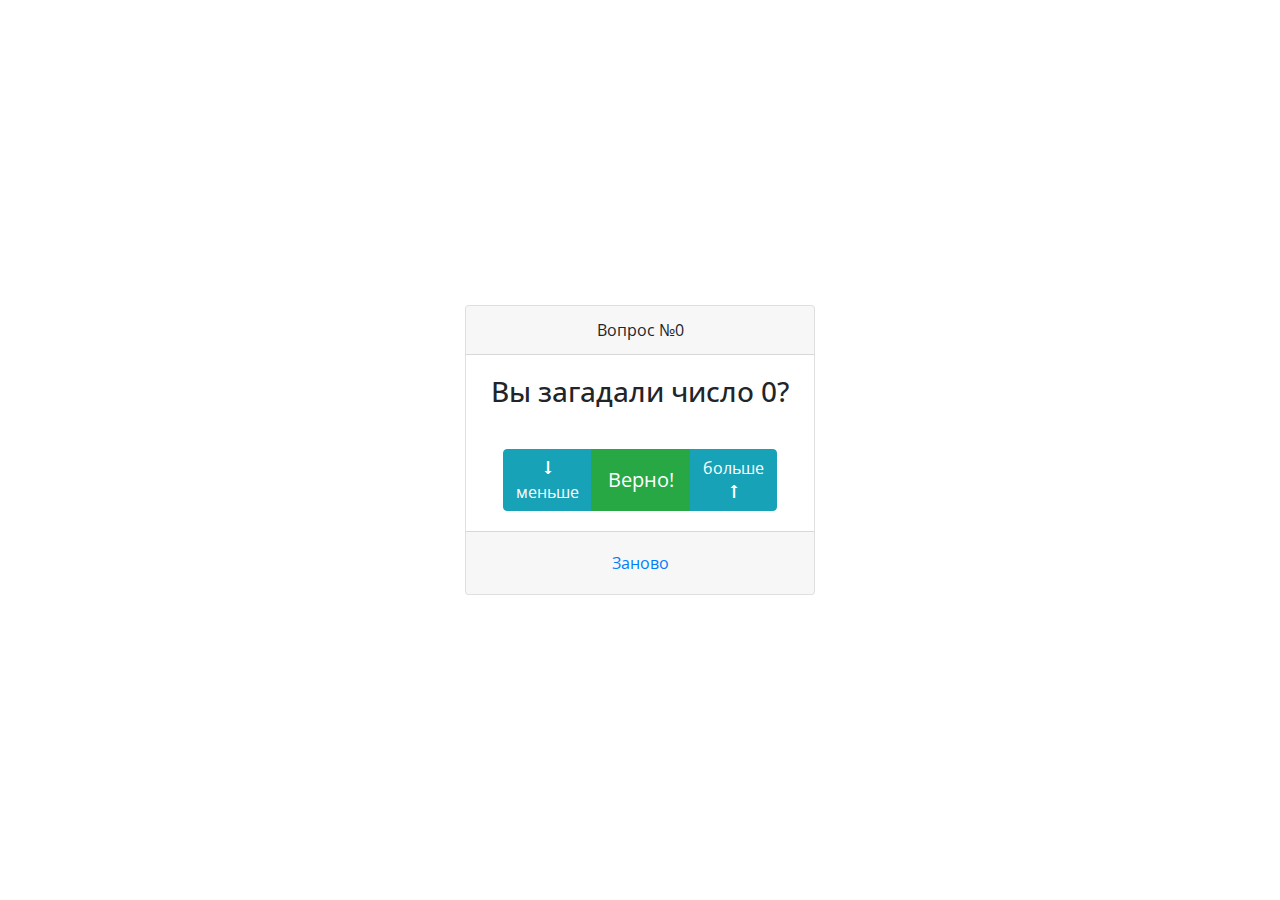
==== bjs/08_if_else/index.html @ 149f99ca "work with 08 script" ====
<!DOCTYPE html>
<html lang="en">
<head>
    <meta charset="UTF-8">
    <title>Угадайка</title>
    <link rel="stylesheet" href="https://stackpath.bootstrapcdn.com/bootstrap/4.4.1/css/bootstrap.min.css"
          integrity="sha384-Vkoo8x4CGsO3+Hhxv8T/Q5PaXtkKtu6ug5TOeNV6gBiFeWPGFN9MuhOf23Q9Ifjh" crossorigin="anonymous">
    <link href="https://fonts.googleapis.com/css2?family=Open+Sans" rel="stylesheet">
    <link rel="stylesheet" href="style.css" type="text/css"/>
    <script src="https://ajax.googleapis.com/ajax/libs/jquery/3.5.1/jquery.min.js"></script>
    <script src="https://cdn.jsdelivr.net/npm/popper.js@1.16.0/dist/umd/popper.min.js" integrity="sha384-Q6E9RHvbIyZFJoft+2mJbHaEWldlvI9IOYy5n3zV9zzTtmI3UksdQRVvoxMfooAo" crossorigin="anonymous"></script>
    <script src="https://stackpath.bootstrapcdn.com/bootstrap/4.4.1/js/bootstrap.min.js" integrity="sha384-wfSDF2E50Y2D1uUdj0O3uMBJnjuUD4Ih7YwaYd1iqfktj0Uod8GCExl3Og8ifwB6" crossorigin="anonymous"></script>
</head>
<body>
    <!-- Modal window-->
    <div class="modal fade" id="ModalCenter" tabindex="-1" role="dialog" aria-labelledby="ModalCenterTitle" aria-hidden="true">
        <div class="modal-dialog modal-dialog-centered" role="document">
          <div class="modal-content">
            <div class="modal-header">
              <h5 class="modal-title" id="exampleModalLongTitle">Загадай число!</h5>
              <button type="button" class="close" data-dismiss="modal" aria-label="Close">
                <span aria-hidden="true">&times;</span>
              </button>
            </div>
            <div class="modal-body">
                <form method="POST">
                    <div class="field">
                        <label for="min-value">Введите минимальное число:</label>
                        <input type="text" id="min-value">
                    </div>
                </form>
                <form method="POST">
                    <div class="field">
                        <label for="max-value">Введите максимальное число:</label>
                        <input type="text" id="max-value">
                    </div>
                </form>
            </div>
            <div class="modal-footer">
              <button type="button" class="btn btn-secondary" data-dismiss="modal">Закрыть</button>
              <button type="button" class="btn btn-primary" data-toggle="popover">Сохранить</button>
            </div>
          </div>
        </div>
      </div>
    <!-- Modal window-->
<div class="container">
    <div class="row game-card align-items-center">
        <div class="col col-md-4 offset-md-4">
            <div class="card text-center">
                <div class="card-header">
                    <p class="m-0">Вопрос №<span id="orderNumberField">5</span></p>
                </div>
                <div class="card-body">
                    <div class="row no-gutters">
                        <div class="col">
                            <h3 class="card-title m-0"><span id="answerField">Вы загадали число 5?</span></h3>
                        </div>
                    </div>
                </div>
                <div class="card-body">
                    <div class="btn-group">
                        <button class="btn btn-info" id="btnLess">&#129047;<br>меньше</button>
                        <button class="btn btn-success btn-lg" id="btnEqual">Верно!</button>
                        <button class="btn btn-info" id="btnOver">больше<br>&#129045;</button>
                    </div>
                </div>
                <div class="card-footer">
                    <button class="btn btn-link" id="btnRetry" data-toggle="modal" data-target="#modal">Заново</button>
                </div>
            </div>
        </div>
    </div>
</div>

<script src="script.js"></script>
</body>
</html>
---- bjs/08_if_else/style.css ----
div.field {
    clear: both;
    text-align:right;
    line-height:25px;
  }
  div.field label { 
    float: left;
  }

.game-card {
    height: 100vh;
    font-family: 'Open Sans', monospace;
}
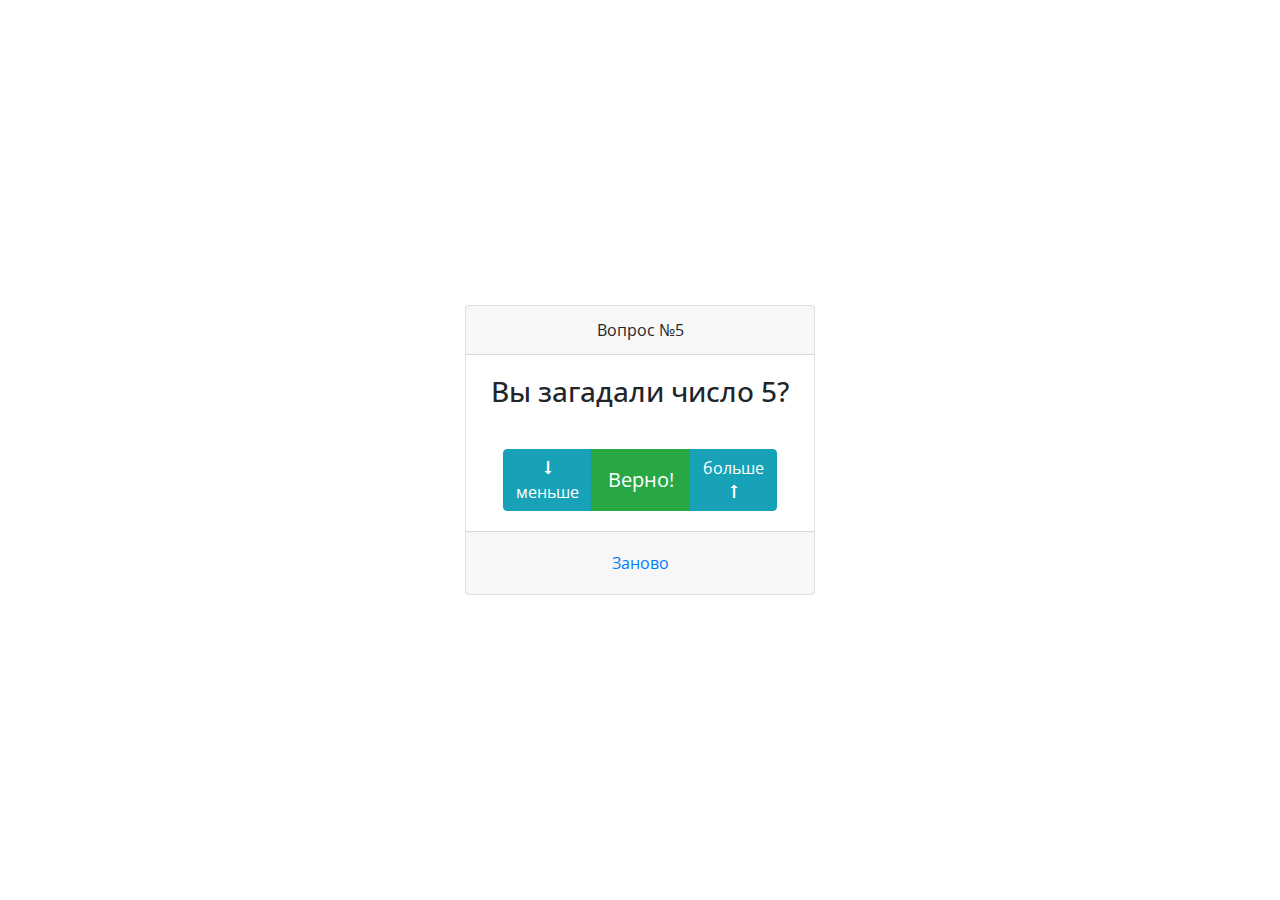
==== commit 378814ac: "add alerts, change questions/answers" ====
--- a/bjs/08_if_else/index.html
+++ b/bjs/08_if_else/index.html
@@ -23,6 +23,14 @@
               </button>
             </div>
             <div class="modal-body">
+                <!-- Alert block -->
+                <div class="alert alert-warning" role="alert">
+                    <span сlass="alert-text">Текст</span>
+                    <button type="button" class="close" data-dismiss="alert" aria-label="Close">
+                        <span aria-hidden="true">&times;</span>
+                    </button>
+                </div>
+                <!-- Alert block -->                
                 <form method="POST">
                     <div class="field">
                         <label for="min-value">Введите минимальное число:</label>
--- a/bjs/08_if_else/style.css
+++ b/bjs/08_if_else/style.css
@@ -11,3 +11,6 @@
     height: 100vh;
     font-family: 'Open Sans', monospace;
 }
+/* .alert-warning {
+  margin-top: -20px;
+} */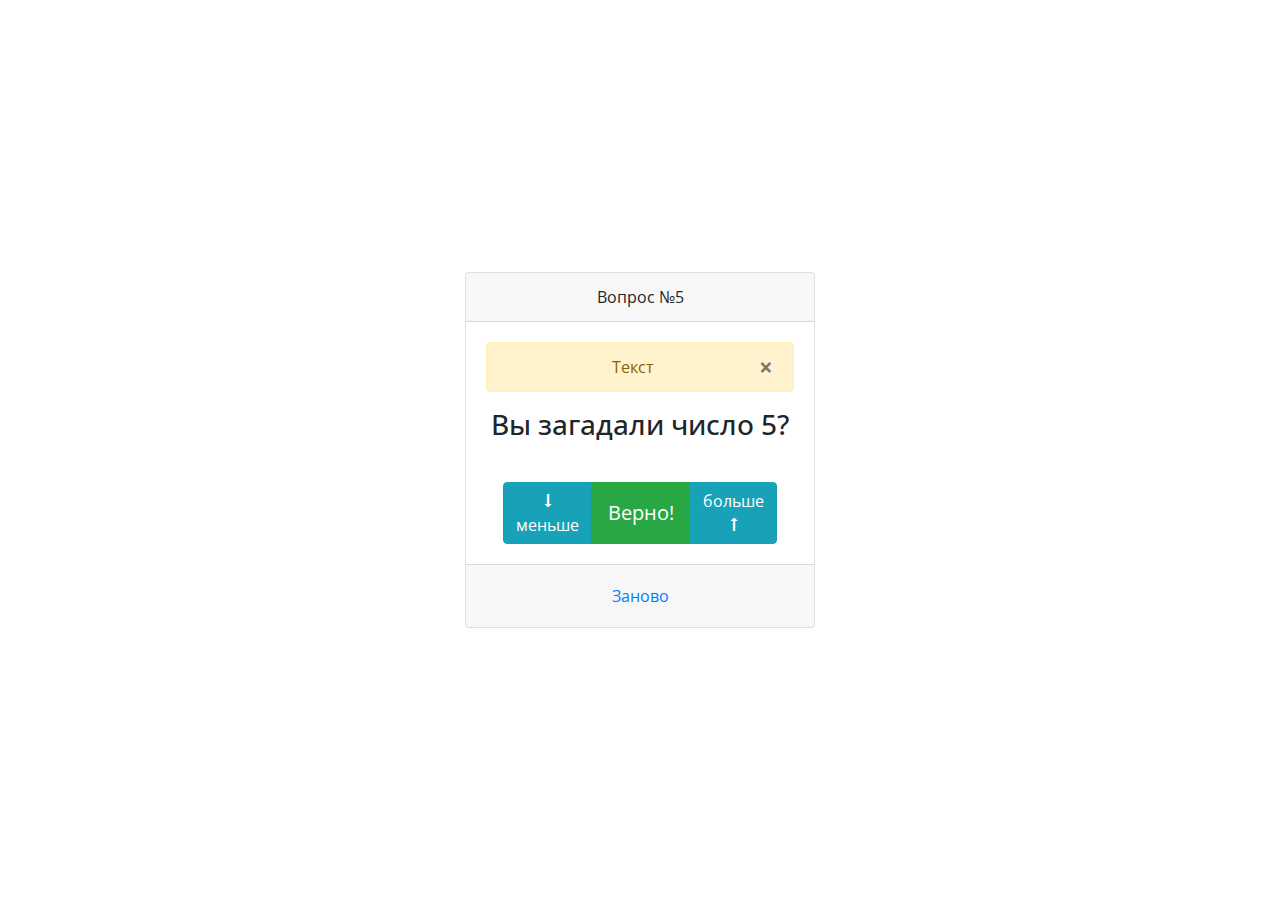
==== commit 04564060: "change 'if' to ternary operation, fix alerts" ====
--- a/bjs/08_if_else/index.html
+++ b/bjs/08_if_else/index.html
@@ -17,18 +17,18 @@
         <div class="modal-dialog modal-dialog-centered" role="document">
           <div class="modal-content">
             <div class="modal-header">
-              <h5 class="modal-title" id="exampleModalLongTitle">Загадай число!</h5>
+              <h5 class="modal-title" id="exampleModalLongTitle">Загадайте число в заданном интервале: </h5>
               <button type="button" class="close" data-dismiss="modal" aria-label="Close">
                 <span aria-hidden="true">&times;</span>
               </button>
             </div>
             <div class="modal-body">
                 <!-- Alert block -->
-                <div class="alert alert-warning" role="alert">
+                <div class="alert alert-warning" id="modal-alert" role="alert">
                     <span сlass="alert-text">Текст</span>
-                    <button type="button" class="close" data-dismiss="alert" aria-label="Close">
+                    <!-- <button type="button" class="close" data-dismiss="alert" aria-label="Close">
                         <span aria-hidden="true">&times;</span>
-                    </button>
+                    </button> -->
                 </div>
                 <!-- Alert block -->                
                 <form method="POST">
@@ -60,8 +60,16 @@
                     <p class="m-0">Вопрос №<span id="orderNumberField">5</span></p>
                 </div>
                 <div class="card-body">
-                    <div class="row no-gutters">
+                    <div class="row no-gutters">  
                         <div class="col">
+                            <!-- Alert block -->
+                         <div class="alert alert-warning" id="game-alert" role="alert">
+                             <span сlass="game-alert-text" id="game-alert-text">Текст</span>
+                             <button type="button" class="close" data-dismiss="alert" aria-label="Close">
+                                 <span aria-hidden="true">&times;</span>
+                             </button>
+                        </div>
+                         <!-- Alert block --> 
                             <h3 class="card-title m-0"><span id="answerField">Вы загадали число 5?</span></h3>
                         </div>
                     </div>
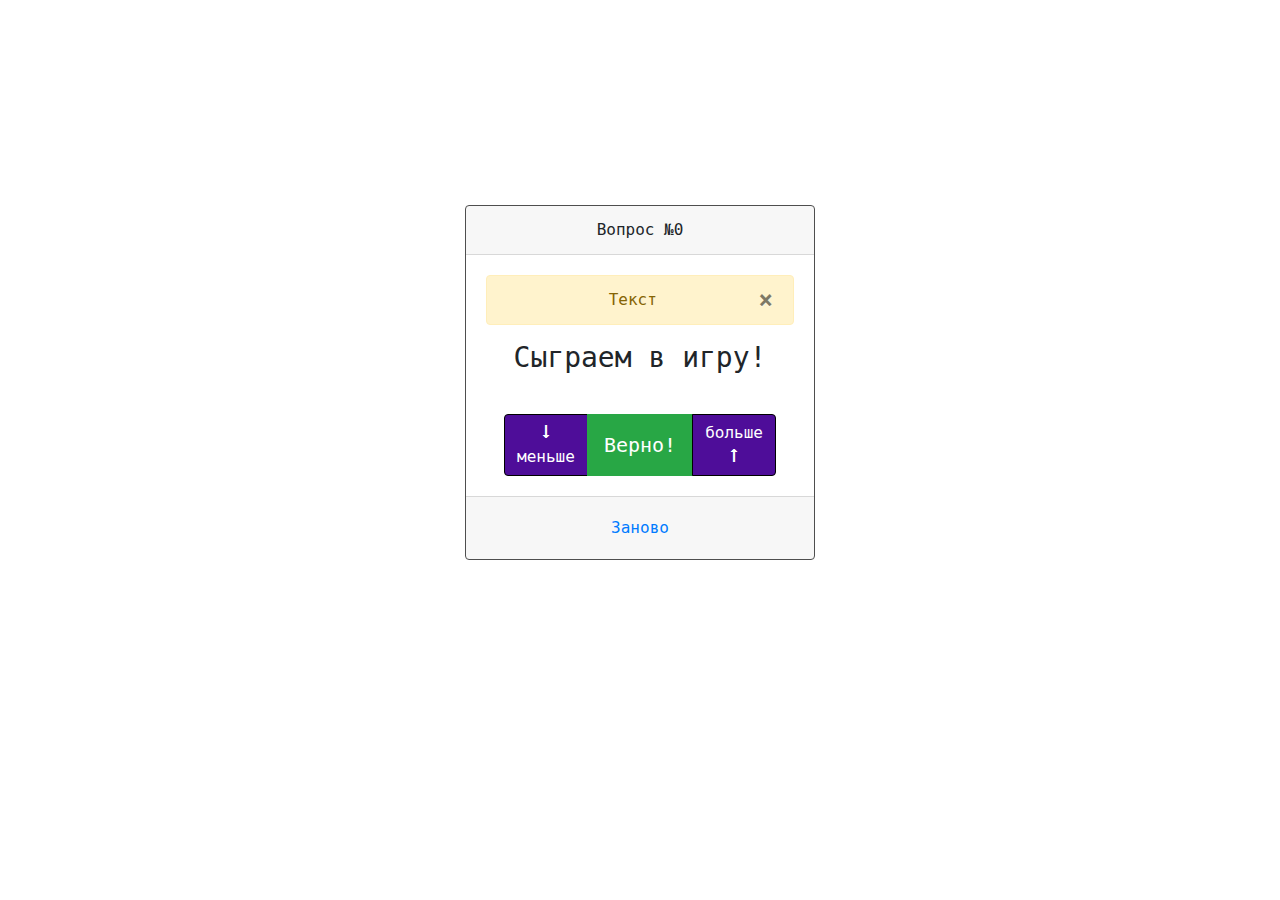
==== commit 155d8733: "fix toWord(), add styles" ====
--- a/bjs/08_if_else/index.html
+++ b/bjs/08_if_else/index.html
@@ -13,7 +13,7 @@
 </head>
 <body>
     <!-- Modal window-->
-    <div class="modal fade" id="ModalCenter" tabindex="-1" role="dialog" aria-labelledby="ModalCenterTitle" aria-hidden="true">
+    <div class="modal fade" id="ModalCenter" tabindex="-1" role="dialog" aria-labelledby="ModalCenterTitle" data-backdrop="static" data-keyboard="false" aria-hidden="true">
         <div class="modal-dialog modal-dialog-centered" role="document">
           <div class="modal-content">
             <div class="modal-header">
@@ -57,7 +57,7 @@
         <div class="col col-md-4 offset-md-4">
             <div class="card text-center">
                 <div class="card-header">
-                    <p class="m-0">Вопрос №<span id="orderNumberField">5</span></p>
+                    <p class="m-0">Вопрос №<span id="orderNumberField">0</span></p>
                 </div>
                 <div class="card-body">
                     <div class="row no-gutters">  
@@ -70,7 +70,7 @@
                              </button>
                         </div>
                          <!-- Alert block --> 
-                            <h3 class="card-title m-0"><span id="answerField">Вы загадали число 5?</span></h3>
+                            <h3 class="card-title m-0"><span id="answerField">Сыграем в игру!</span></h3>
                         </div>
                     </div>
                 </div>
--- a/bjs/08_if_else/style.css
+++ b/bjs/08_if_else/style.css
@@ -1,3 +1,6 @@
+body {
+  background-image: url(https://img.freepik.com/free-vector/white-abstract-background-design_23-2148825582.jpg?w=1380&t=st=1669129042~exp=1669129642~hmac=57f847321ec4837def692965fa7b13a63956d4b68ce65877bda7654b582d2412);
+}
 div.field {
     clear: both;
     text-align:right;
@@ -8,9 +11,21 @@
   }
 
 .game-card {
-    height: 100vh;
-    font-family: 'Open Sans', monospace;
+    height: 85vh;
+    font-family: 'Trattatello', monospace;
+    font-weight: normal;
 }
-/* .alert-warning {
-  margin-top: -20px;
-} */+.btn-info {
+  background-color: rgb(78, 13, 153);
+  border: 1px solid black;
+}
+.card {
+  border: 1px solid rgb(78, 78, 78);
+}
+.btn-info:hover,
+.btn-info:focus, 
+.btn-info:active{
+  background-color: rgb(48, 9, 92) !important;
+  border: 1px solid black;
+  box-shadow: none !important;
+}
